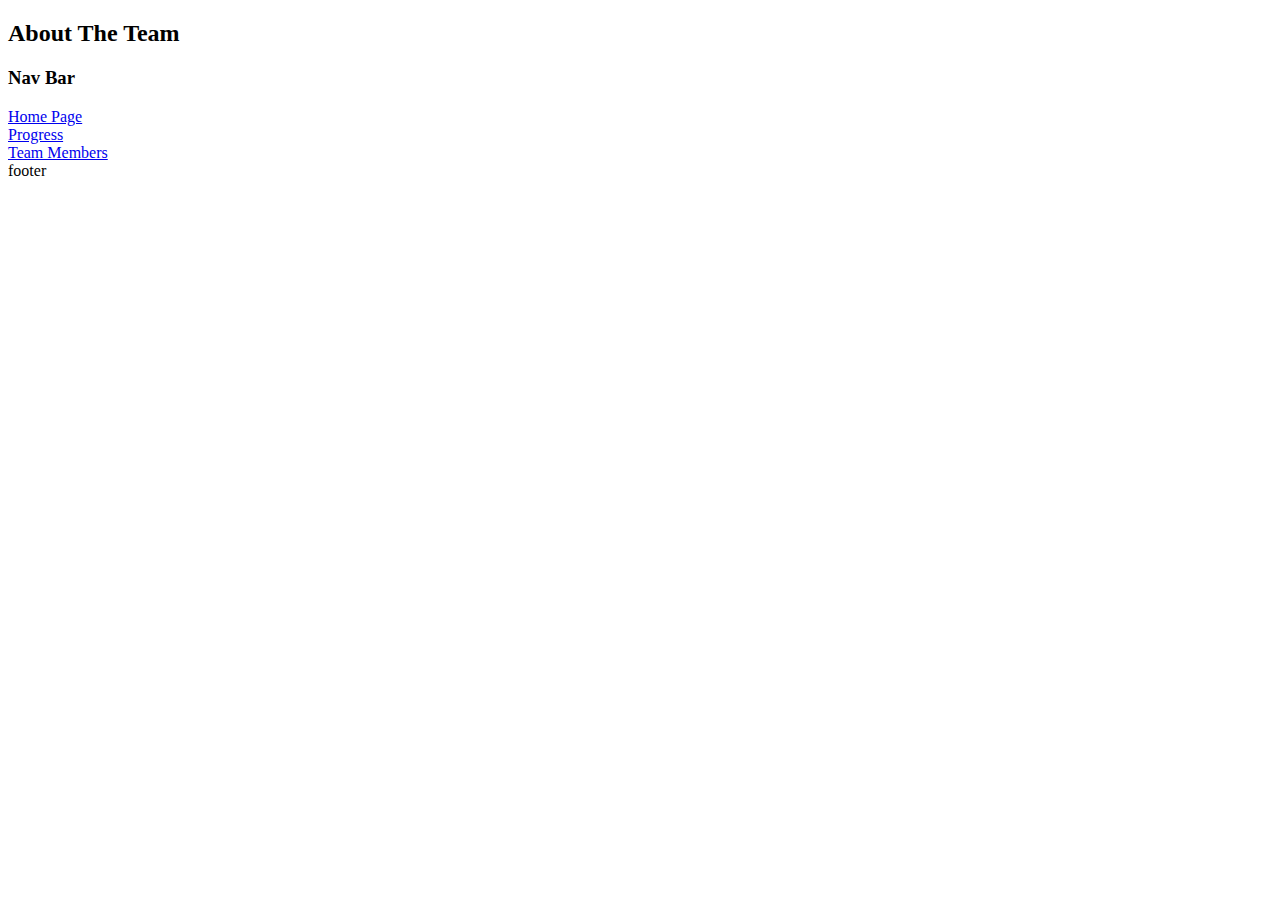
==== pg2.html @ c66ce13c "added html page 2" ====
<!DOCTYPE html PUBLIC "-//W3C//DTD XHTML 1.0 Transitional//EN"

  "http://www.w3.org/TR/xhtml1/DTD/xhtml1-transitional.dtd">

  <html xmlns="http://www.w3.org/1999/xhtml" xml:lang="en" lang="en">

    <head>

      <meta http-equiv="content-type" content="text/html; charset=utf-8" />
	  
	  <link rel="stylesheet" type="text/css" href="css/css.css"/>

      <title>Gnar</title>

    </head>

    <body>
		<div class="mainpage">
			<div class="head">
			<h2 class="gnar">About The Team</h2>
			</div>
			
			<div class="nav">
			<h3>Nav Bar</h3>
			<a href="index.html">Home Page </a> <br>
			<a href="pg3.html">Progress </a> <br>
			<a href="pg4.html">Team Members </a> <br>
			</div>
			
			<div class="main">
				
			</div>
			
			<div class="foot">
			footer
			</div>
			
		
		</div>

      <!--  Page content goes here -->

    </body>

  </html>
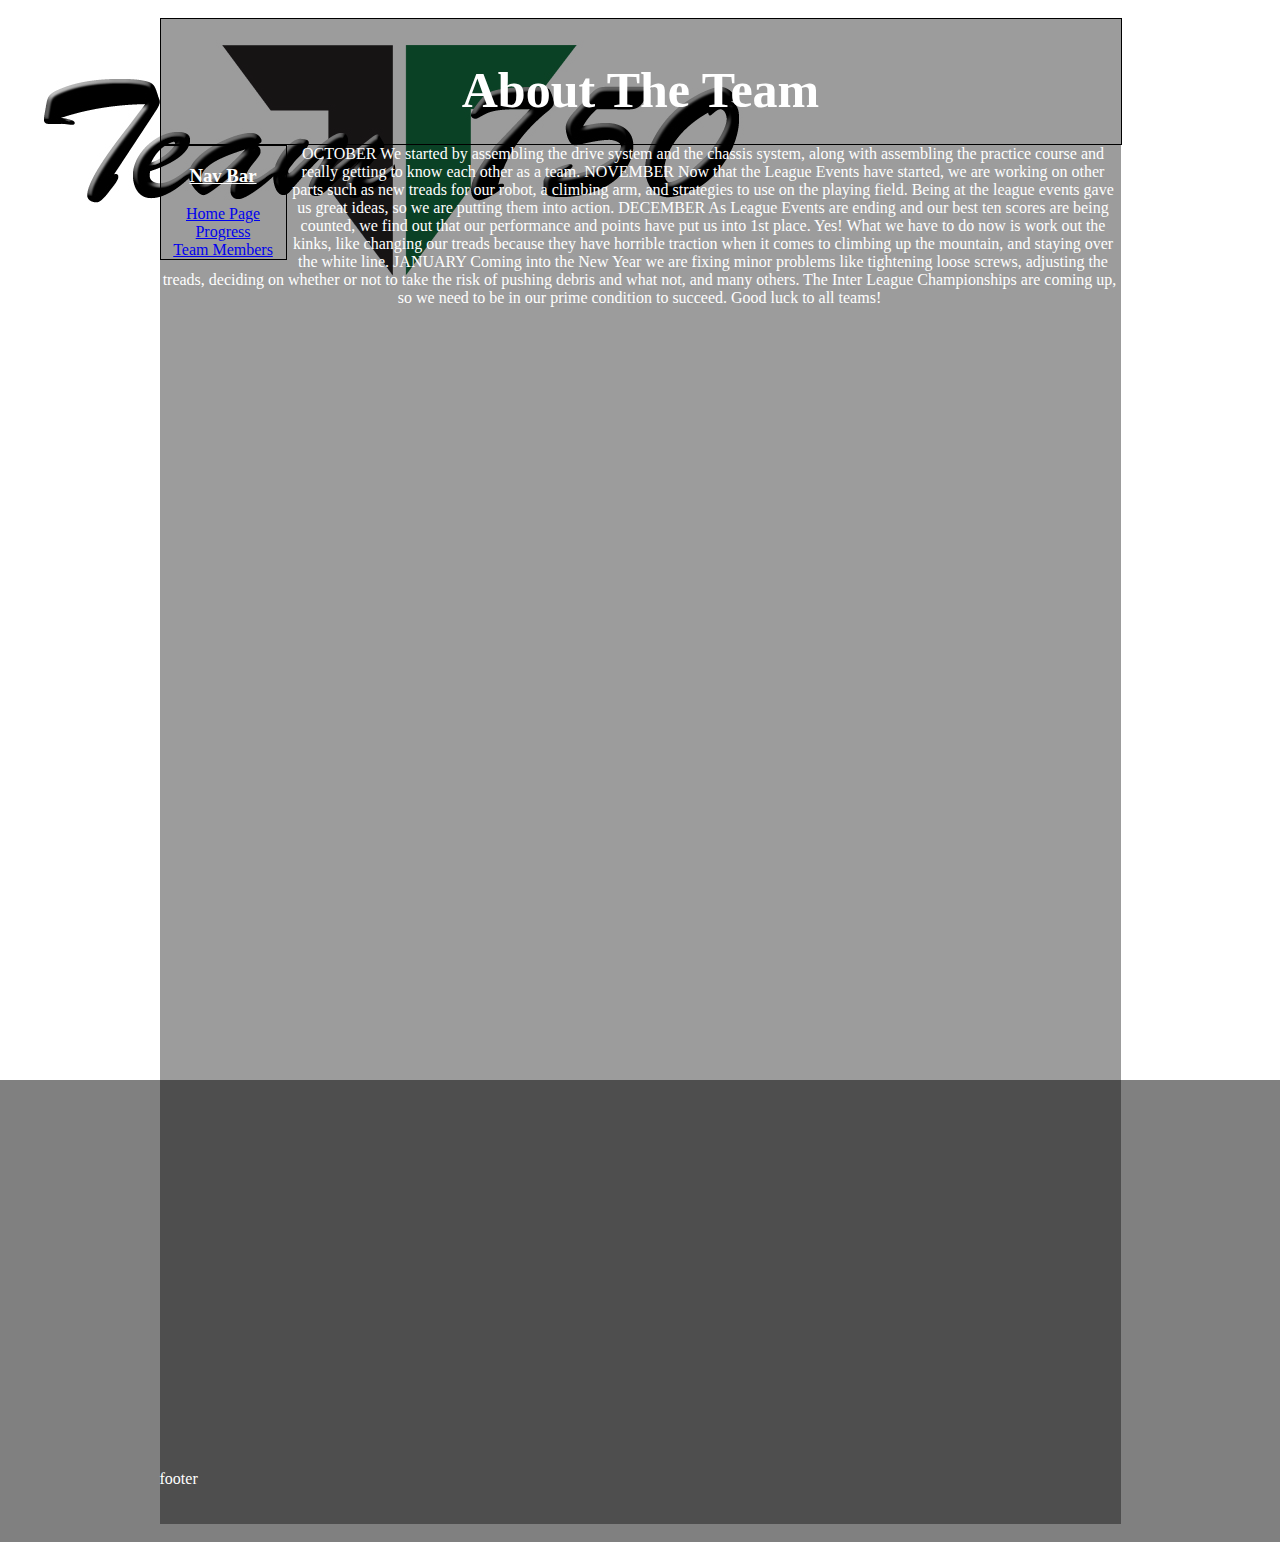
==== commit c372080b: "Update pg2.html" ====
--- a/pg2.html
+++ b/pg2.html
@@ -28,7 +28,14 @@
 			</div>
 			
 			<div class="main">
-				
+			OCTOBER
+     We started by assembling the drive system and the chassis system, along with assembling the practice course and really getting to know each other as a team. 
+      NOVEMBER
+    Now that the League Events have started, we are working on other parts such as new treads for our robot, a climbing arm, and strategies to use on the playing field. Being at the league events gave us great ideas, so we are putting them into action.
+  DECEMBER
+   As League Events are ending and our best ten scores are being counted, we find out that our performance and points have put us into 1st place. Yes! What we have to do now is work out the kinks, like changing our treads because they have horrible traction when it comes to climbing up the mountain, and staying over the white line. 
+JANUARY
+ Coming into the New Year we are fixing minor problems like tightening loose screws, adjusting the treads, deciding on whether or not to take the risk of pushing debris and what not, and many others. The Inter League Championships are coming up, so we need to be in our prime condition to succeed. Good luck to all teams!	
 			</div>
 			
 			<div class="foot">
@@ -42,4 +49,4 @@
 
     </body>
 
-  </html>+  </html>
--- a/css/css.css
+++ b/css/css.css
@@ -0,0 +1,65 @@
+body  {
+background-color:gray;
+background-image:url('../images/background.jpg') ;
+background-repeat:no-repeat;
+background-attachment:fixed;
+padding:10px;
+}
+.mainpage {
+width: 961px;
+height: 1506px;
+background-image:url('../images/gradient.png') ;
+margin:auto;
+color: white;
+}
+.head {
+font-size: 30px;
+text-align: center;
+height:125px;
+width:960px;
+border:1px solid black;
+}
+.nav {
+float:left;
+width:125px;
+height:auto;
+border:1px solid black;
+text-align:center;
+text-decoration:underline;
+}
+.foot {
+height:50px;
+width:960px;
+
+}
+.main {
+
+text-align:center;
+width:960px;
+height:1325px;
+}
+.flr {
+float:right;
+}
+.flc {
+float:middle;
+}
+.gnar{
+font-size:50px;
+}
+.clf {
+clear: all;
+}
+IMG.displayed {
+    display: block;
+    margin-left: auto;
+    margin-right: auto
+	}
+.div2 {
+text-align: center;
+background-color:white;
+color:black;
+width:550px;
+height:1325px;
+margin:auto;
+}
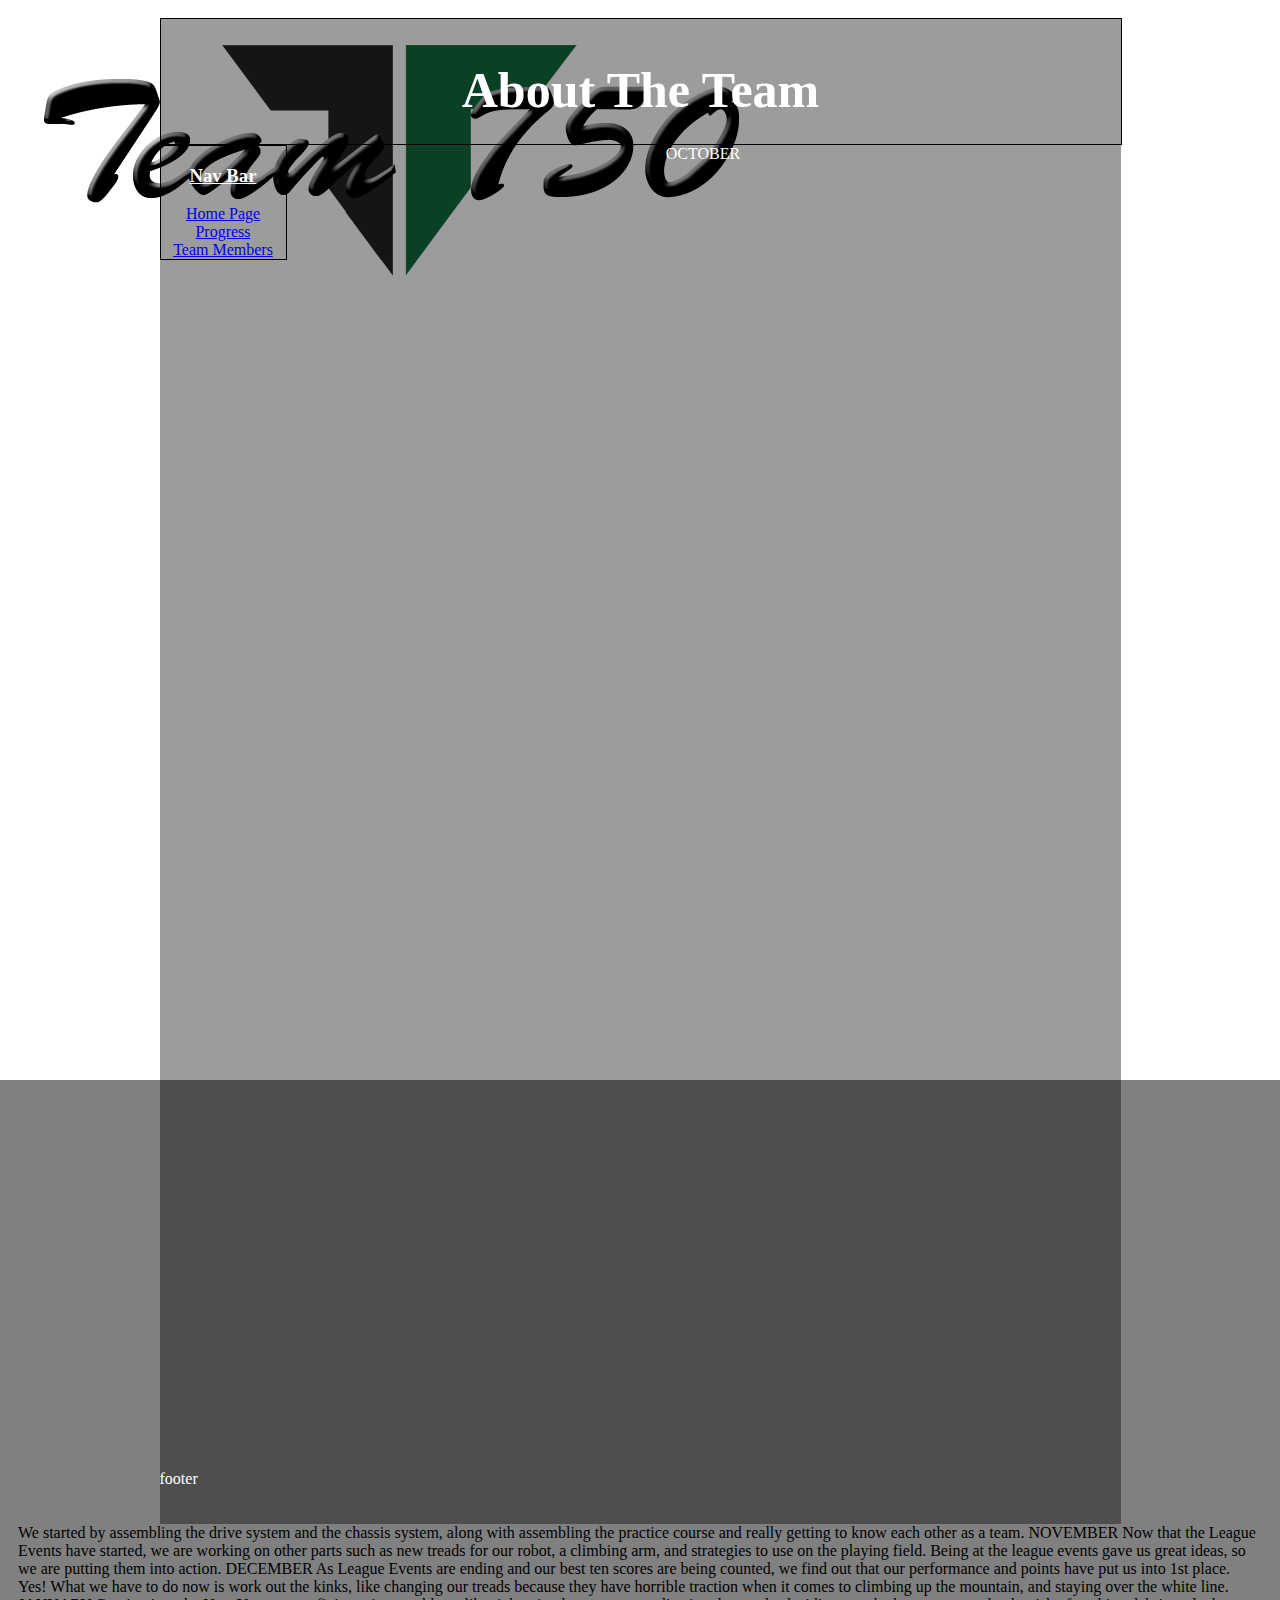
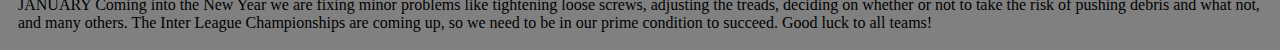
==== commit ce24d737: "Update pg2.html" ====
--- a/pg2.html
+++ b/pg2.html
@@ -29,13 +29,7 @@
 			
 			<div class="main">
 			OCTOBER
-     We started by assembling the drive system and the chassis system, along with assembling the practice course and really getting to know each other as a team. 
-      NOVEMBER
-    Now that the League Events have started, we are working on other parts such as new treads for our robot, a climbing arm, and strategies to use on the playing field. Being at the league events gave us great ideas, so we are putting them into action.
-  DECEMBER
-   As League Events are ending and our best ten scores are being counted, we find out that our performance and points have put us into 1st place. Yes! What we have to do now is work out the kinks, like changing our treads because they have horrible traction when it comes to climbing up the mountain, and staying over the white line. 
-JANUARY
- Coming into the New Year we are fixing minor problems like tightening loose screws, adjusting the treads, deciding on whether or not to take the risk of pushing debris and what not, and many others. The Inter League Championships are coming up, so we need to be in our prime condition to succeed. Good luck to all teams!	
+   
 			</div>
 			
 			<div class="foot">
@@ -44,7 +38,13 @@
 			
 		
 		</div>
-
+		  We started by assembling the drive system and the chassis system, along with assembling the practice course and really getting to know each other as a team. 
+      NOVEMBER
+    Now that the League Events have started, we are working on other parts such as new treads for our robot, a climbing arm, and strategies to use on the playing field. Being at the league events gave us great ideas, so we are putting them into action.
+  DECEMBER
+   As League Events are ending and our best ten scores are being counted, we find out that our performance and points have put us into 1st place. Yes! What we have to do now is work out the kinks, like changing our treads because they have horrible traction when it comes to climbing up the mountain, and staying over the white line. 
+JANUARY
+ Coming into the New Year we are fixing minor problems like tightening loose screws, adjusting the treads, deciding on whether or not to take the risk of pushing debris and what not, and many others. The Inter League Championships are coming up, so we need to be in our prime condition to succeed. Good luck to all teams!	
       <!--  Page content goes here -->
 
     </body>
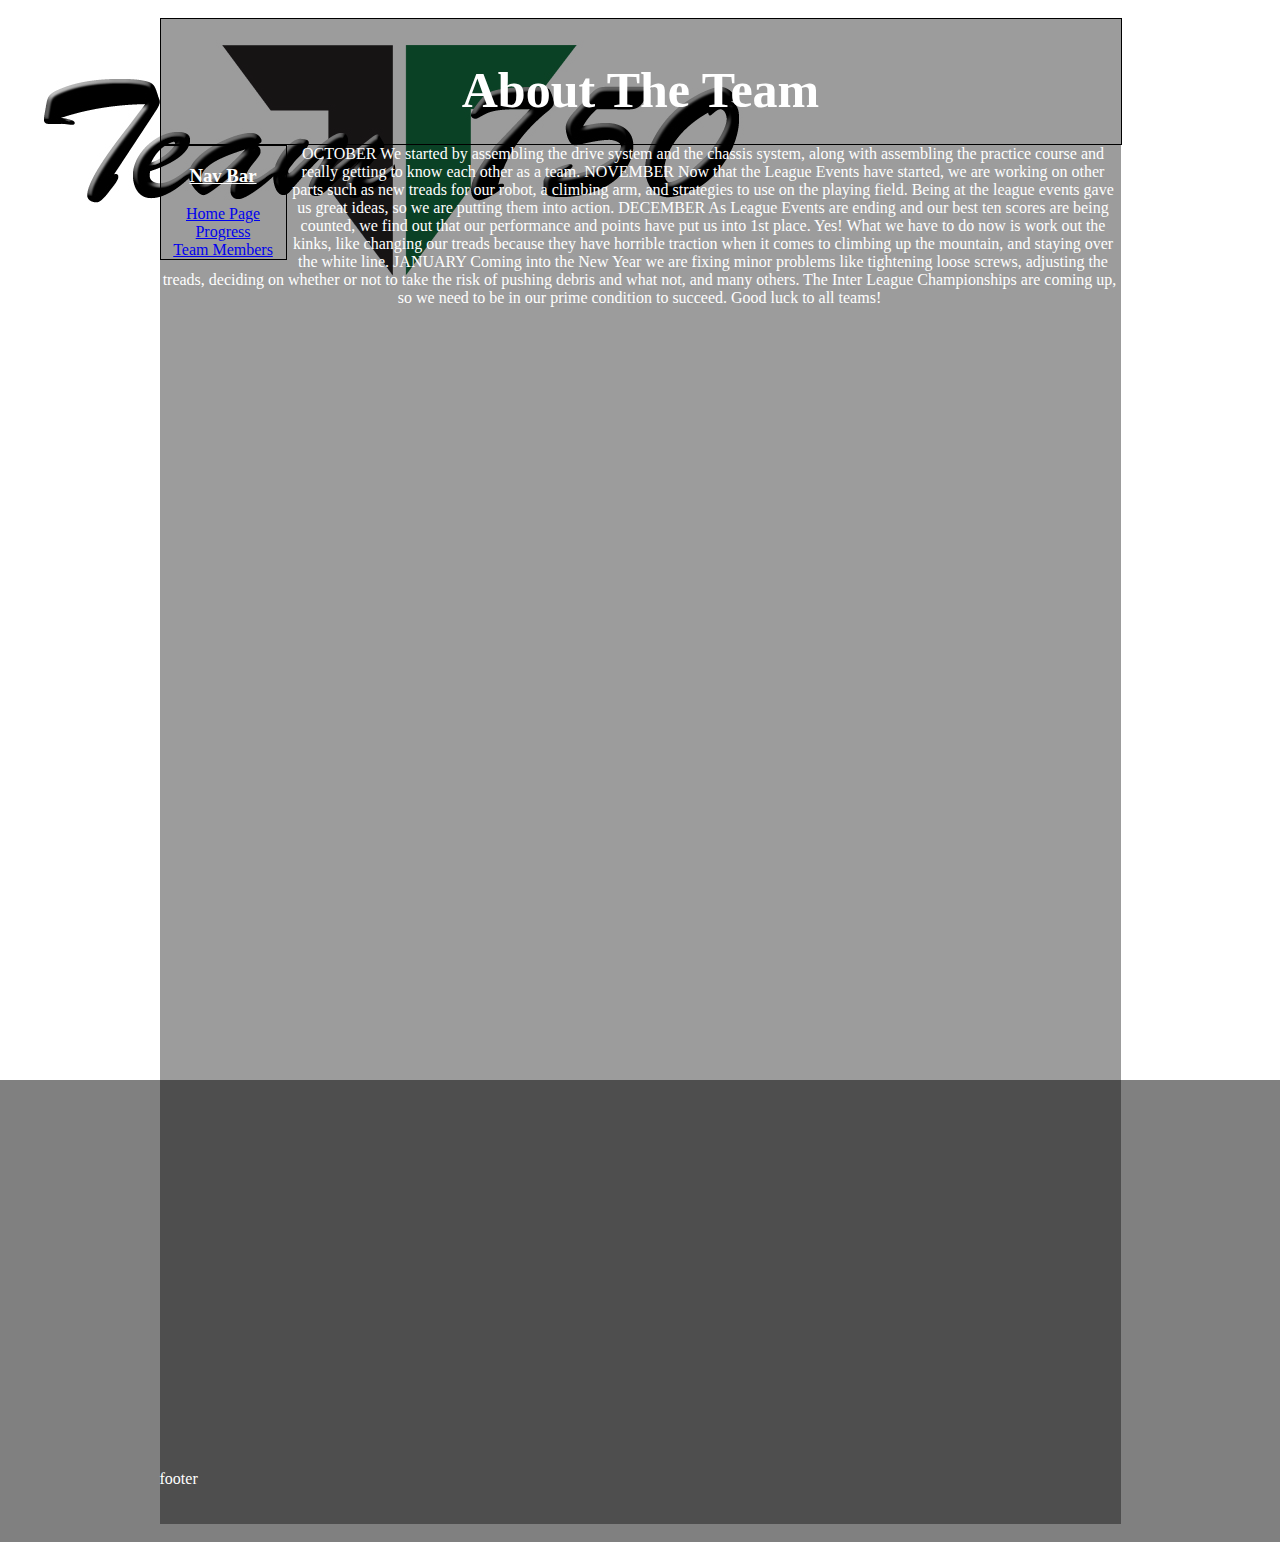
==== commit 3ea6e0f8: "Update pg2.html" ====
--- a/pg2.html
+++ b/pg2.html
@@ -29,7 +29,13 @@
 			
 			<div class="main">
 			OCTOBER
-   
+   			 We started by assembling the drive system and the chassis system, along with assembling the practice course and really getting to know each other as a team. 
+      NOVEMBER
+    Now that the League Events have started, we are working on other parts such as new treads for our robot, a climbing arm, and strategies to use on the playing field. Being at the league events gave us great ideas, so we are putting them into action.
+  DECEMBER
+   As League Events are ending and our best ten scores are being counted, we find out that our performance and points have put us into 1st place. Yes! What we have to do now is work out the kinks, like changing our treads because they have horrible traction when it comes to climbing up the mountain, and staying over the white line. 
+JANUARY
+ Coming into the New Year we are fixing minor problems like tightening loose screws, adjusting the treads, deciding on whether or not to take the risk of pushing debris and what not, and many others. The Inter League Championships are coming up, so we need to be in our prime condition to succeed. Good luck to all teams!
 			</div>
 			
 			<div class="foot">
@@ -38,13 +44,7 @@
 			
 		
 		</div>
-		  We started by assembling the drive system and the chassis system, along with assembling the practice course and really getting to know each other as a team. 
-      NOVEMBER
-    Now that the League Events have started, we are working on other parts such as new treads for our robot, a climbing arm, and strategies to use on the playing field. Being at the league events gave us great ideas, so we are putting them into action.
-  DECEMBER
-   As League Events are ending and our best ten scores are being counted, we find out that our performance and points have put us into 1st place. Yes! What we have to do now is work out the kinks, like changing our treads because they have horrible traction when it comes to climbing up the mountain, and staying over the white line. 
-JANUARY
- Coming into the New Year we are fixing minor problems like tightening loose screws, adjusting the treads, deciding on whether or not to take the risk of pushing debris and what not, and many others. The Inter League Championships are coming up, so we need to be in our prime condition to succeed. Good luck to all teams!	
+		 	
       <!--  Page content goes here -->
 
     </body>
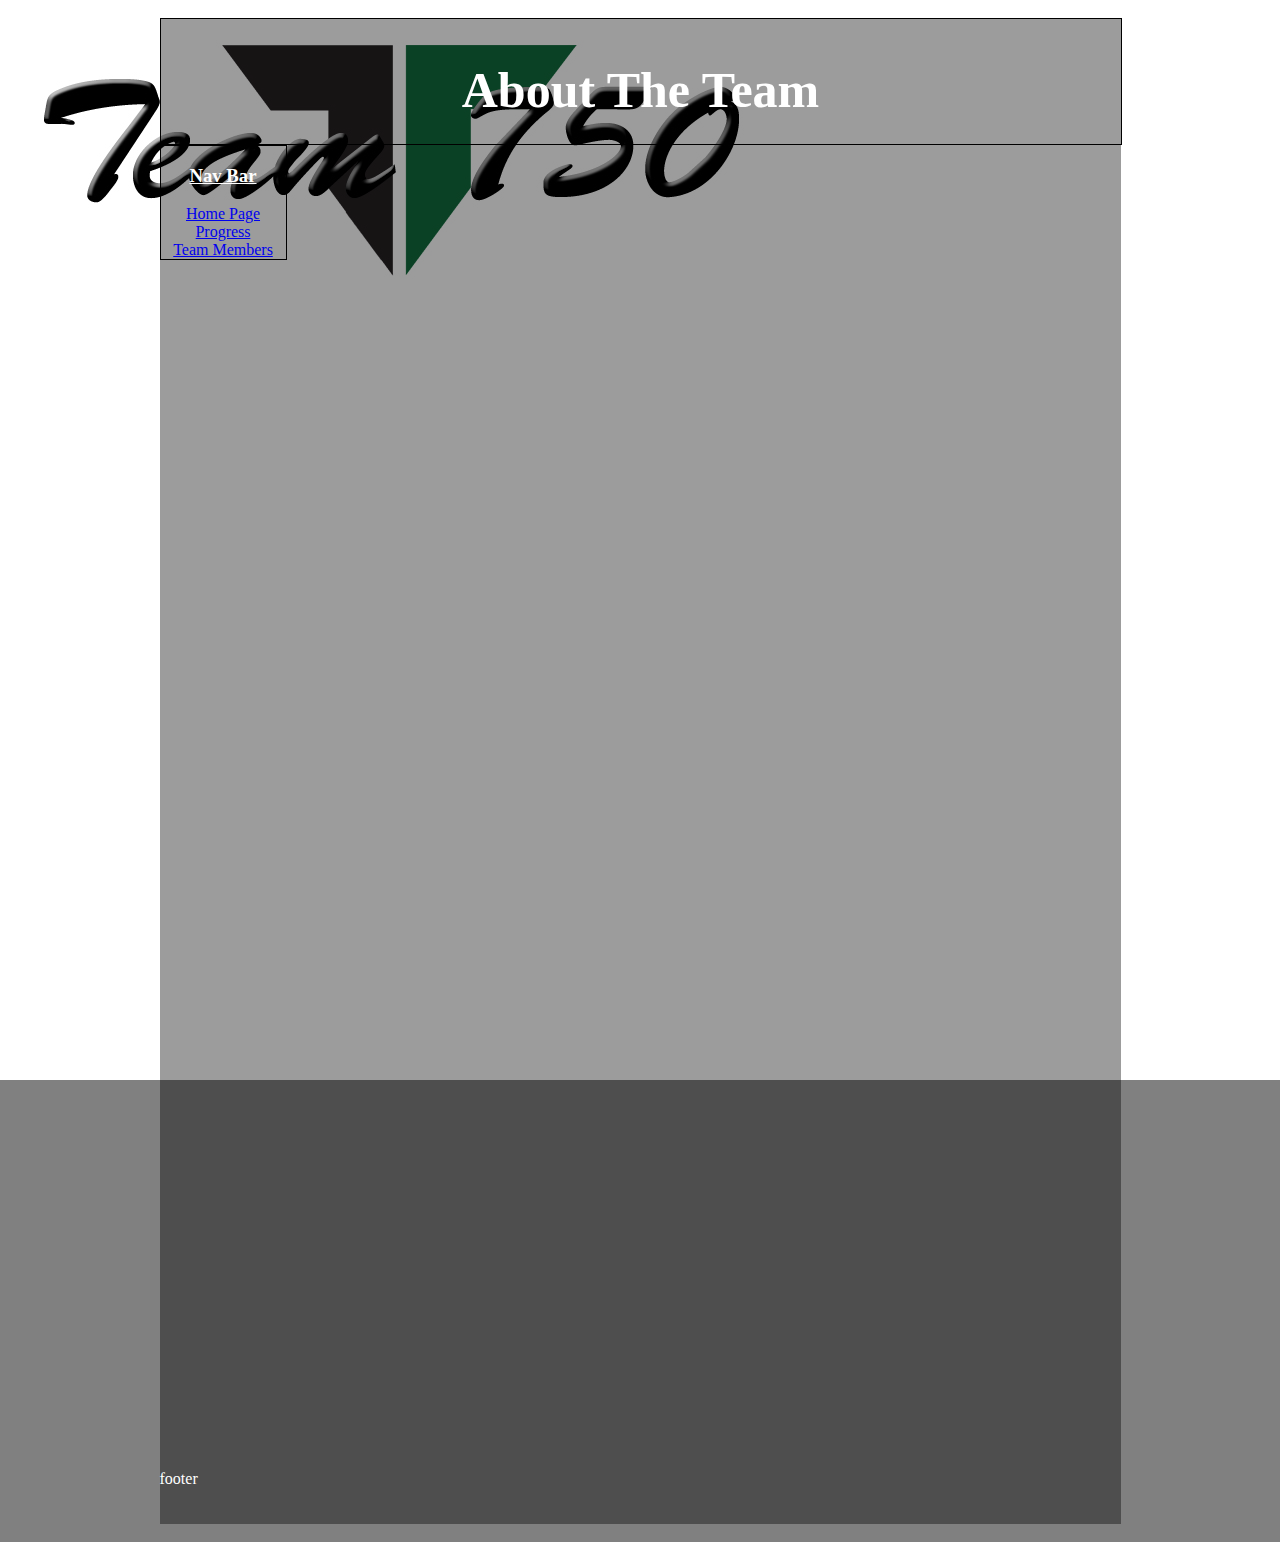
==== commit 3a3b7227: "Update pg2.html" ====
--- a/pg2.html
+++ b/pg2.html
@@ -10,7 +10,7 @@
 	  
 	  <link rel="stylesheet" type="text/css" href="css/css.css"/>
 
-      <title>Gnar</title>
+      <title>About Us</title>
 
     </head>
 
@@ -28,14 +28,7 @@
 			</div>
 			
 			<div class="main">
-			OCTOBER
-   			 We started by assembling the drive system and the chassis system, along with assembling the practice course and really getting to know each other as a team. 
-      NOVEMBER
-    Now that the League Events have started, we are working on other parts such as new treads for our robot, a climbing arm, and strategies to use on the playing field. Being at the league events gave us great ideas, so we are putting them into action.
-  DECEMBER
-   As League Events are ending and our best ten scores are being counted, we find out that our performance and points have put us into 1st place. Yes! What we have to do now is work out the kinks, like changing our treads because they have horrible traction when it comes to climbing up the mountain, and staying over the white line. 
-JANUARY
- Coming into the New Year we are fixing minor problems like tightening loose screws, adjusting the treads, deciding on whether or not to take the risk of pushing debris and what not, and many others. The Inter League Championships are coming up, so we need to be in our prime condition to succeed. Good luck to all teams!
+		
 			</div>
 			
 			<div class="foot">
